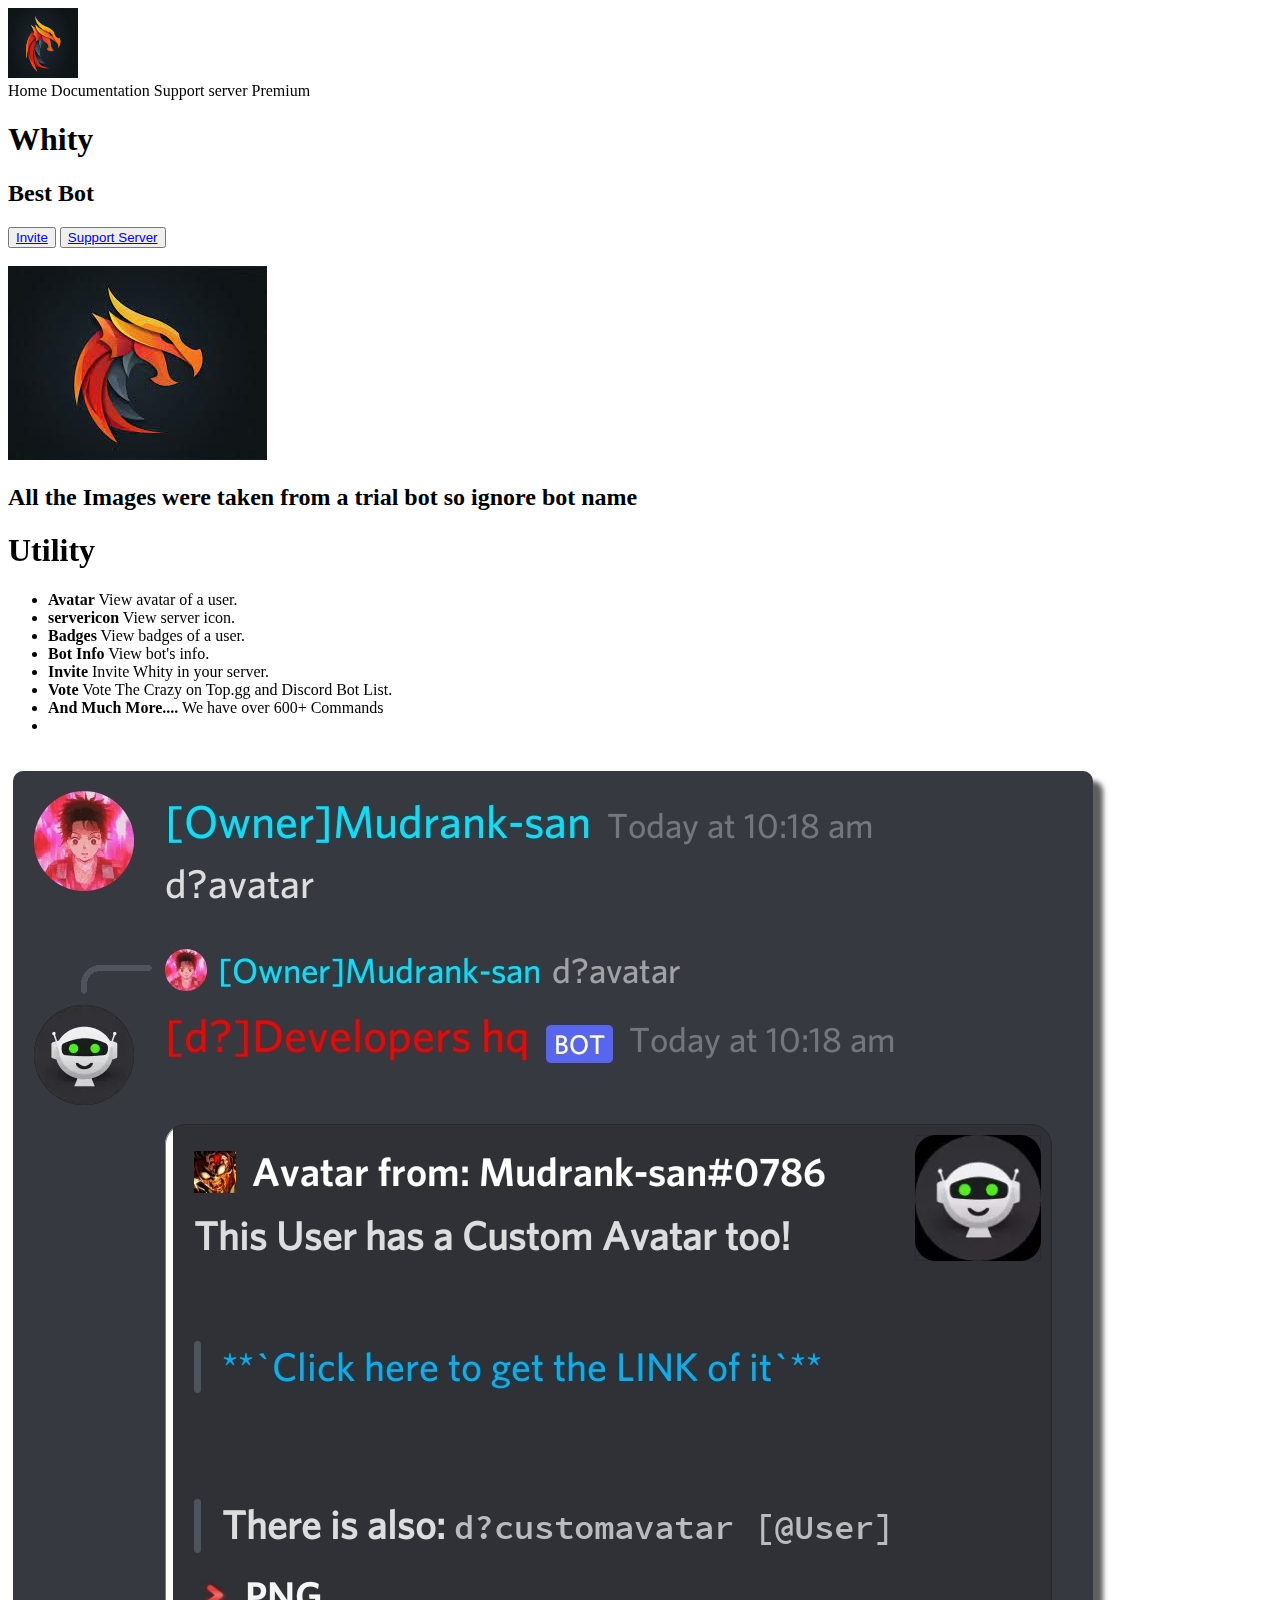
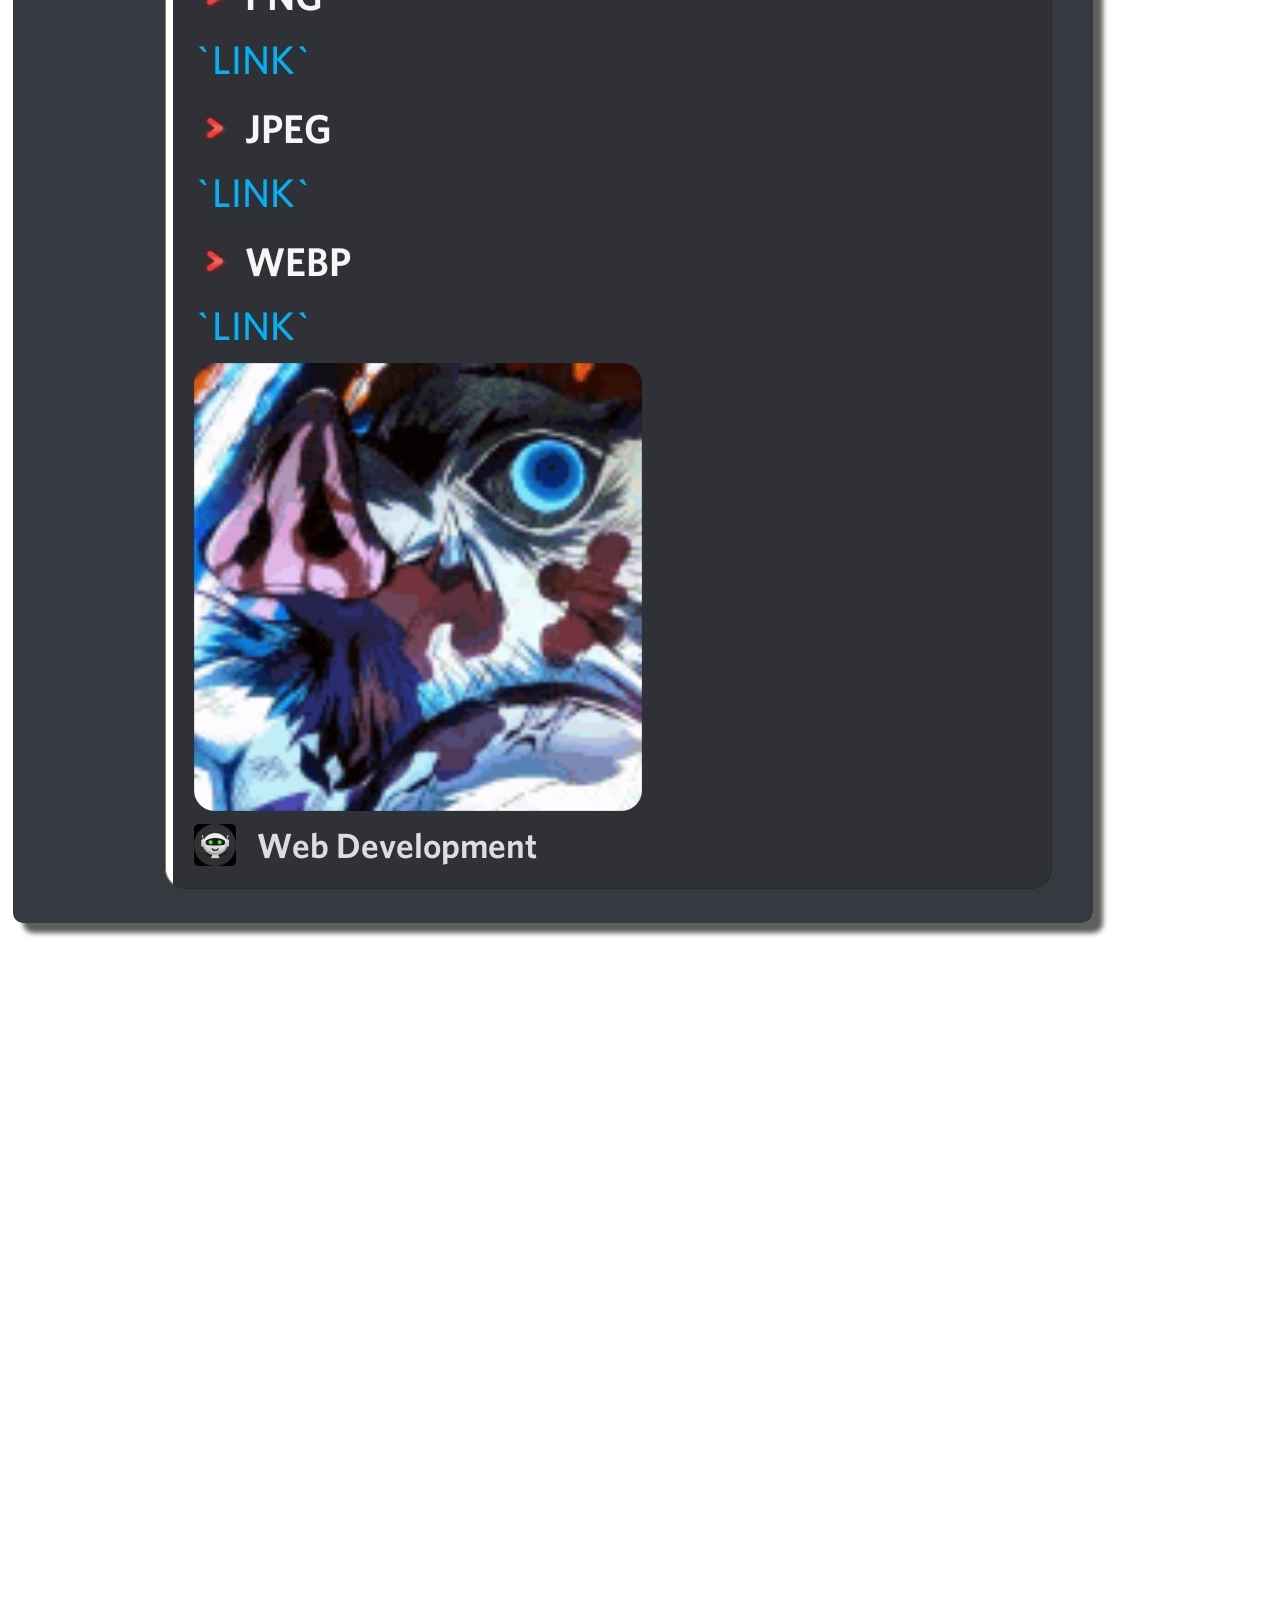
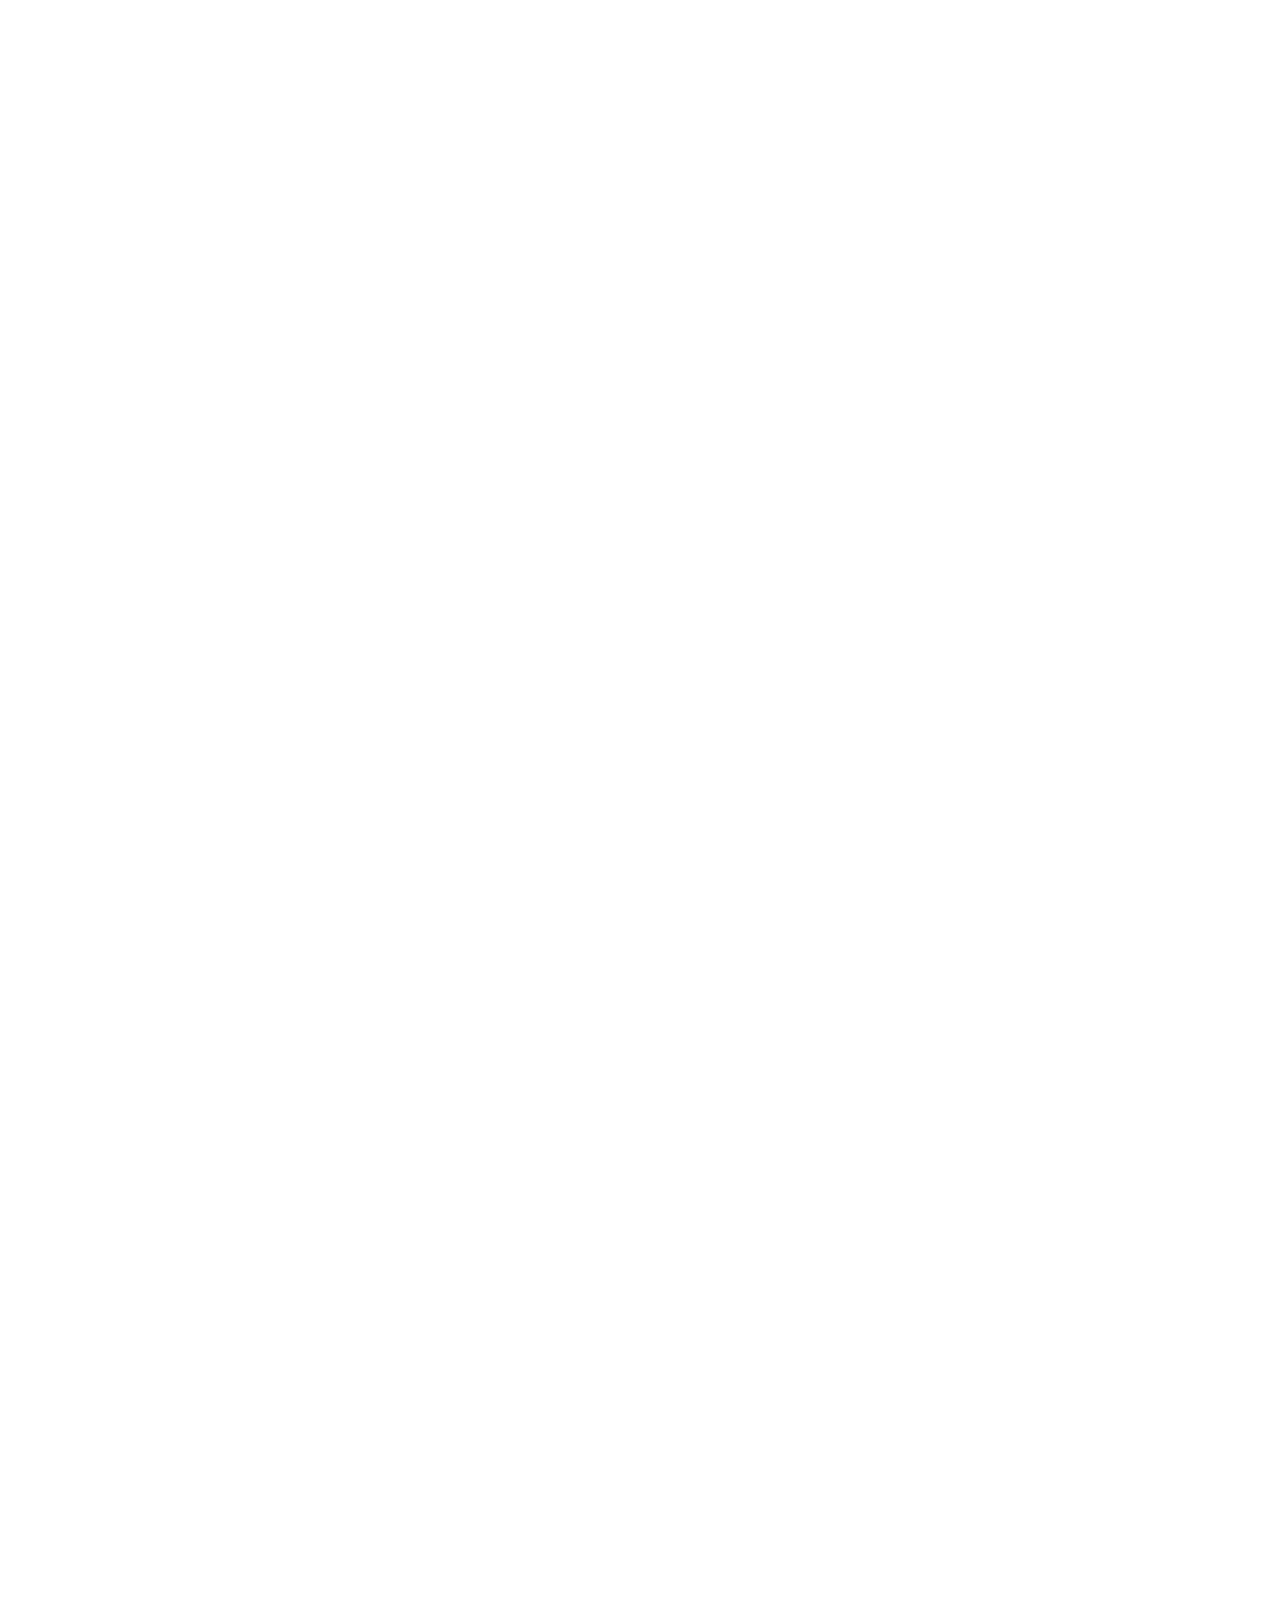
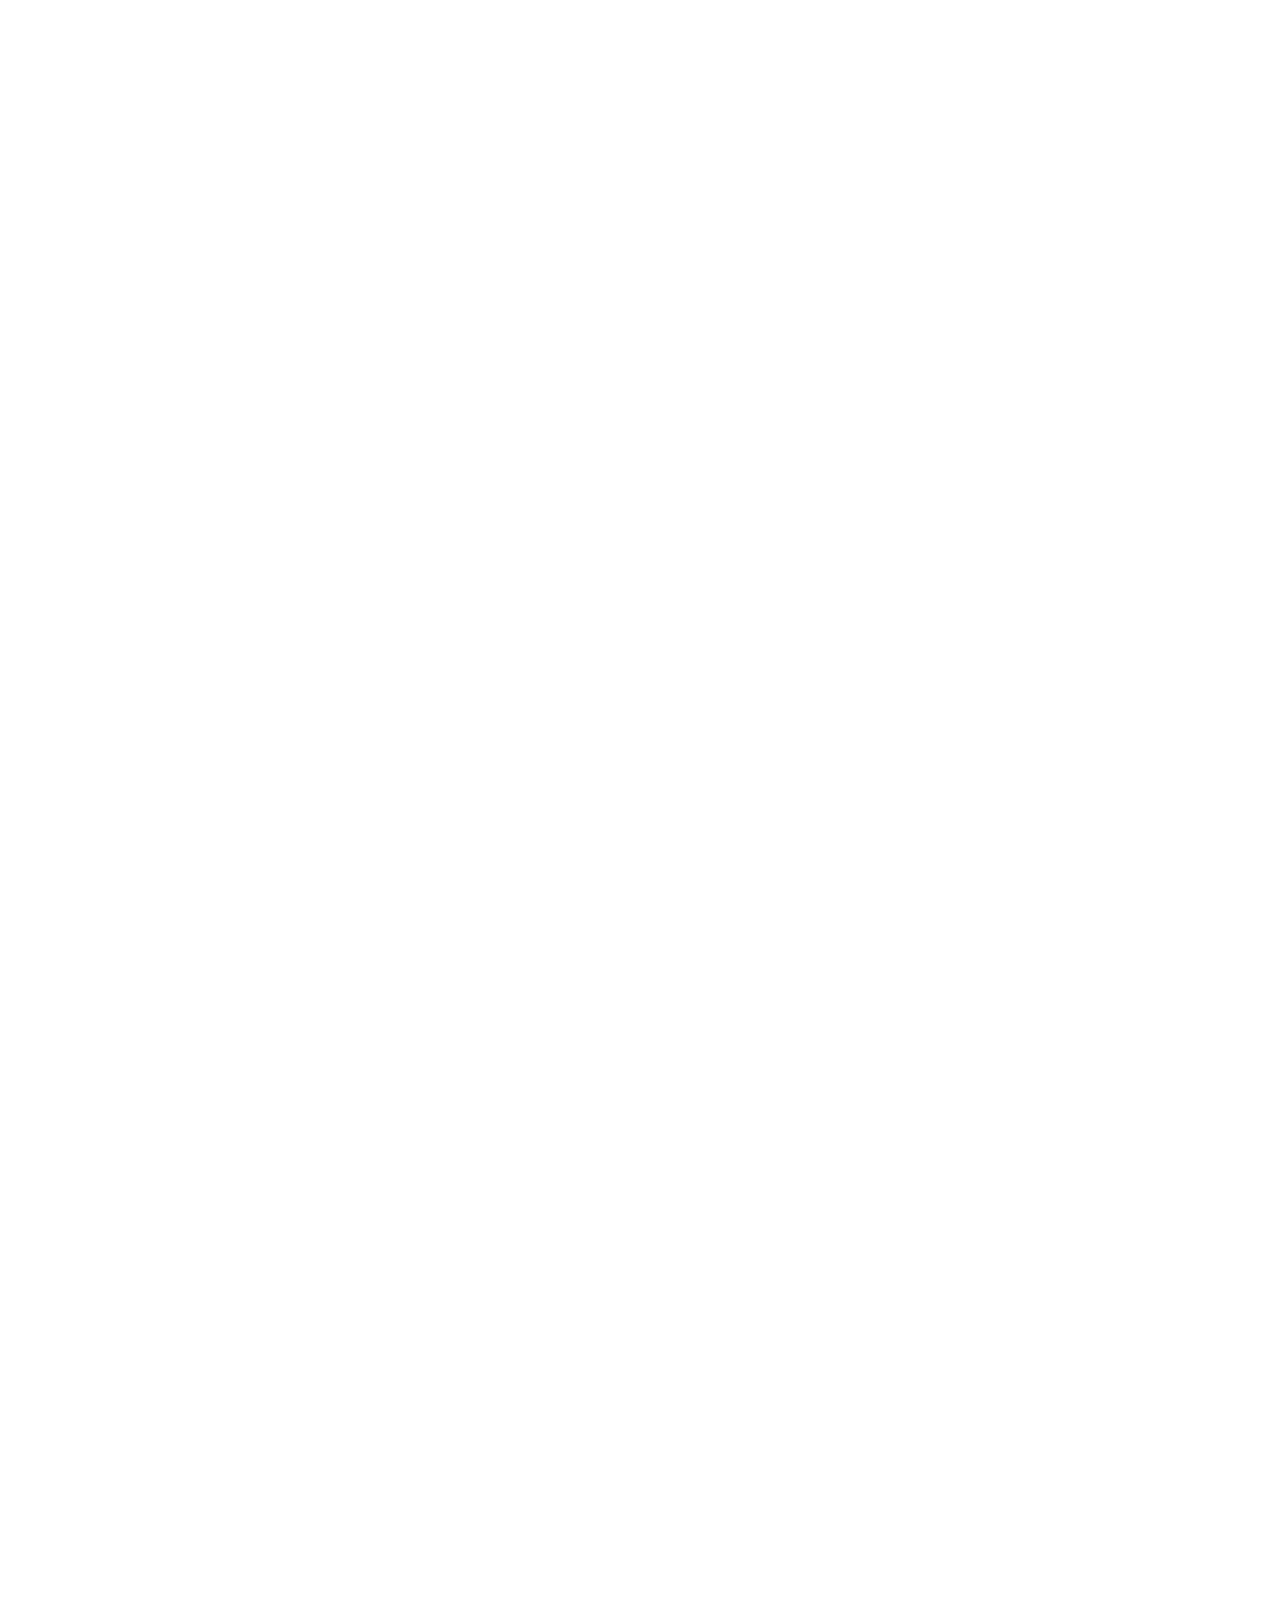
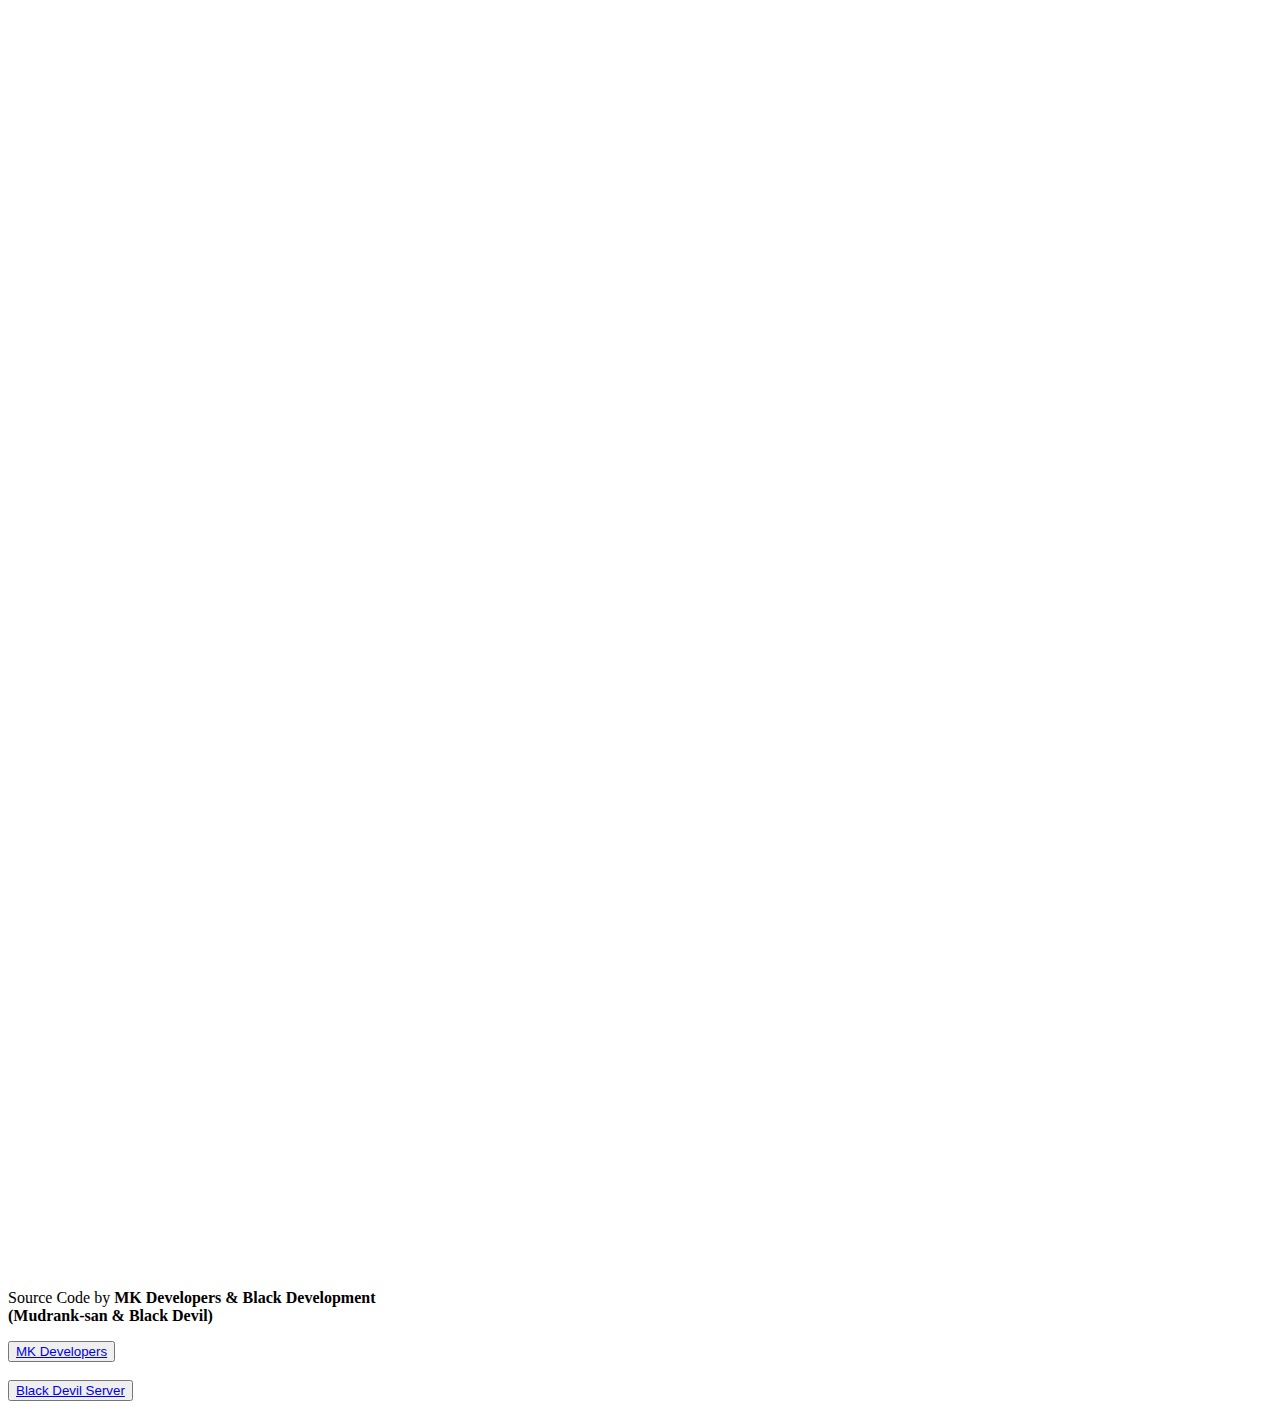
==== index.html @ 94255666 "Add files via upload" ====
<!DOCTYPE html>
<html lang="en">
  <head>
    <title>Your Bot</title>
    <meta charset="UTF-8" />
    <meta name="viewport" content="width=device-width, initial-scale=1" />

    <link
      rel="stylesheet"
      href="https://cdn.jsdelivr.net/npm/bulma@0.9.1/css/bulma.min.css"
    />
    <link rel="stylesheet" href="index.css" />
    <link href="https://unpkg.com/aos@2.3.1/dist/aos.css" rel="stylesheet" />
    <link rel="stylesheet" href="responsive.css" />
  </head>
  <body class="has-background-black">
    <section class="hero is-black is-fullheight">
      <div class="hero-head">
        <header class="navbar mt-4">
          <div class="container">
            <div class="navbar-brand">
              <img src="logo.png" width="70" height="70" alt="Logo" />
              <span
                id="openMenu"
                class="navbar-burger burger"
                data-target="navbarMenuHeroC"
              >
                <span></span>
                <span></span>
                <span></span>
              </span>
            </div>
            <div
              id="navbarMenuHeroC"
              class="navbar-menu"
              data-aos="fade-down"
              data-aos-duration="2000"
            >
              <div class="navbar-end">
                <a class="navbar-item">Home</a>
                <a class="navbar-item">Documentation</a>
                <a class="navbar-item">Support server</a>
                <a class="navbar-item is-active">Premium</a>
              </div>
            </div>
          </div>
        </header>
      </div>
      <div class="hero-body">
        <div
          class="container has-text-left is-flex is-align-items-center is-flex-wrap-wrap is-justify-content-space-between container-res"
        >
          <div>
            <h1 class="title">Whity</h1>
            <h2 class="subtitle">Best Bot</h2>
            <button class="button is-warning mr-2"><a href="https://discord.com/api/oauth2/authorize?client_id=948571910265008189&permissions=8&scope=bot">Invite</a></button>
            <button class="button is-dark"><a href="https://discord.gg/7BkvrU7Fac">Support Server</a></button>
          </div>
          <br>
          <img src="logo.png" alt="logo" />
          <h2 class="is-size-2 has-text-weight-bold is-family-monospace">All the Images were taken from a trial bot so ignore bot name</h2>
        </div>
      </div>
    </section>

    <div
      class="container has-text-left is-flex is-align-items-center is-flex-wrap-wrap is-justify-content-space-between has-text-white py-6"
      data-aos="fade-up"
    >
      <div class="margin-res">
        <h1 class="is-size-1 has-text-weight-bold is-family-monospace">
          Utility
        </h1>
        <ul>
          <li>
            <b>Avatar</b>
             View avatar of a user.
          </li>
          <li>
            <b>servericon</b>
           View server icon.
          </li>
          <li>
            <b>Badges</b>
            View badges of a user.
          </li>
          <li>
            <b>Bot Info</b>
            View bot's info.
          </li>
          <li>
            <b>Invite</b>
            Invite Whity in your server.
          </li>
          <li>
            <b>Vote</b>
            Vote The Crazy on Top.gg and Discord Bot List.
          </li>
          <li>
            <b>And Much More....</b>
            We have over 600+ Commands
          </li>
          <li>
        </ul>
      </div>
      <img
        class="commands"
        src="utility.png"
        alt="EpicBot - Command utility"
      />
    </div>

    <div
      class="container has-text-left is-flex is-align-items-center is-flex-wrap-wrap is-justify-content-space-between has-text-white py-6"
      data-aos="fade-up"
    >
      <img
        class="commands img-res"
        src="moderation.moderation.png"
        alt="EpicBot - Command utility"
      />
      <div class="margin-res">
        <h1 class="is-size-1 has-text-weight-bold is-family-monospace">
          Moderation
        </h1>
        <ul>
          <li>
            <b>Clear</b>
            This will delete the amount of messages.
          </li>
          <li>
            <b>Kick</b>
            This will kick the user from the server.
          </li>
          <li>
            <b>Ban</b>
            This will ban the user from the server.
          </li>
          <li>
            <b>Unban</b>
            This will unban the user from the server.
          </li>
          <li>
            <b>Warn</b>
            This will warn the user.
          </li>
          <li>
            <b>Create Channel</b>
            This will create a text-channel with the name mentioned.
          </li>
          <li>
            <b>Delete Channel</b>
            This will delete the text-channel mentioned.
          </li>
          <li>
            <b>Add Role</b>
            This will add the role mentioned to the user.
          </li>
          <li>
            <b>Remove Role</b>
            This will remove the role mentioned from the user.
          </li>
          <li>
            <b>And Much More....</b>
            We have over 600+ Commands
          </li>
          <li>
        </ul>
      </div>
      <img  
        class="commands img-res-show"
        src="moderation.png"
        alt="EpicBot - Command utility"
      />
    </div>

    <div
      class="container has-text-left is-flex is-align-items-center is-flex-wrap-wrap is-justify-content-space-between has-text-white py-6"
      data-aos="fade-up"
    >
      <div class="margin-res">
        <h1 class="is-size-1 has-text-weight-bold is-family-monospace">Fun</h1>
        <ul>
          <li>
            <b>Hack</b>
            This will hack the user(not real hack).
          </li>
          <li>
            <b>Dog</b>
            Shows some cute pictures of dogs.
          </li>
          <li>
            <b>Bird</b>
            Shows pictures of variety of birds.
          </li>
          <li>
            <b>Camel</b>
            Shows a picture of camel.
          </li>
          <li>
            <b>And Much More....</b>
            We have over 600+ Commands
          <li>
        </ul>
      </div>
      <img
        class="commands"
        src="fun.png"
        alt="EpicBot - Command utility"
      />
    </div>

    <div
      class="container has-text-left is-flex is-align-items-center is-flex-wrap-wrap is-justify-content-space-between has-text-white py-6"
      data-aos="fade-up"
    >
      <img
        class="commands img-res"
        src="image.png"
        alt="EpicBot - Command utility"
      />
      <div class="margin-res">
        <h1 class="is-size-1 has-text-weight-bold is-family-monospace">
          Ticket
        </h1>
        <ul>
          <li>
            <b>We have many setup commands too!</b>
            Like - antidiscord-links,antiping, automute,ticket,welcome etc.
          </li>
        </ul>
      </div>
      <img
        class="commands img-res-show"
        src="image.png"
        alt="EpicBot - Command utility"
      />
    </div>

    <div
      class="container has-text-left is-flex is-align-items-center is-flex-wrap-wrap is-justify-content-space-between has-text-white py-6"
      data-aos="fade-up"
    >
      <div class="margin-res">
        <h1 class="is-size-1 has-text-weight-bold is-family-monospace">Bot</h1>
        <ul>
          <li>
            <b>Prefix</b>
            It will change the bots prefix for the server.
          </li>
          <li>
            <b>Invite</b>
            This will send you a link with which you can invite The Whity to your
            own server.
          </li>
          <li>
            <b>BotInfo</b>
            It will show the info about the bot.
          <li>
          <li>
            <b>Has more commands</b>
            total 635 cmds.
          </li>
        </ul>
      </div>
      <img
        class="commands img-res-show"
        src="info.png"
        alt="EpicBot - Command utility"
      />
    </div>

    <div
      class="container has-text-left is-flex is-align-items-center is-flex-wrap-wrap is-justify-content-space-between has-text-white py-6"
      data-aos="fade-up"
    >
      <img
        class="commands img-res"
        src="info.png"
        alt="EpicBot - Command utility"
      />
      <div class="margin-res">
        <h1 class="is-size-1 has-text-weight-bold is-family-monospace">Info</h1>
        <ul>
          <li>
            <b>Botinfo</b>
            Give feedback about bot.
          </li>
          <li>
            <b>UserInfo</b>
            Gets info about the user.
          </li>
          
          <li>
            <b>ServerInfo</b>
            Gets info about the server. "Manage Server" permissions will be
            needed.
          </li>
          <li>
            <b>Avatar</b>
            Gets the avatar of the user.
          </li>
          <li>
            <b>Has more commands</b>
          </li>
        </ul>
      </div>
      <img
        class="commands img-res-show"
        src="info.png"
        alt="EpicBot - Command utility"
      />
    </div>

    <div
      class="container has-text-left is-flex is-align-items-center is-justify-content-space-between is-flex-direction-column has-text-white py-6"
      data-aos="fade-up"
    >
      <h1 class="title is-1 has-text-white">Stats</h1>
      <div class="tile is-ancestor w-full">
        <div class="tile is-parent">
          <article class="tile is-child box has-background-black-ter">
            <p class="title has-text-white">Users</p>
            <p class="subtitle has-text-warning">103</p>
          </article>
        </div>
        <div class="tile is-parent">
          <article class="tile is-child box has-background-black-ter">
            <p class="title has-text-white">Guilds</p>
            <p class="subtitle has-text-warning">2</p>
          </article>
        </div>
        <div class="tile is-parent">
          <article class="tile is-child box has-background-black-ter">
            <p class="title has-text-white">Commands</p>
            <p class="subtitle has-text-warning">635</p>
          </article>
        </div>
        <div class="tile is-parent">
          <artass="tileCrazy HQ class="title has-text-white">Other</p>
            <p class="subtitle has-text-warning">0</p>
          </article>
        </div>
      </div>
    </div>

    <footer class="footer has-background-black-ter has-text-white">
      <div class="content has-text-centered">
        <p>
          Source Code by
          <strong class="has-text-white">MK Developers & Black Development<br>(Mudrank-san & Black Devil)</strong>
        </p>
        <button class="button is-warning"><a href="https://dsc.gg/mkdevelopers">MK Developers</a></button> <br> <br>
        <button class="button is-warning"><a href="https://dsc.gg/blackdevil">Black Devil Server</a></button>
      </div>
    </footer>

    <script
      defer
      src="https://use.fontawesome.com/releases/v5.14.0/js/all.js"
    ></script>
    <script src="https://unpkg.com/aos@2.3.1/dist/aos.js"></script>
    <script>
      AOS.init();
    </script>
    <script src="menu.js"></script>
  </body>
</html>
---- index.css ----
.commands {
  border-radius: 0.625rem;
  -webkit-box-shadow: 10px 10px 5px 0px rgba(54, 54, 54, 0.8);
  -moz-box-shadow: 10px 10px 5px 0px rgba(54, 54, 54, 0.8);
  box-shadow: 10px 10px 5px 0px rgba(54, 54, 54, 0.8);
}

.img-res-show {
  display: none;
}

.w-full {
  width: 100%;
}
---- responsive.css ----
@media only screen and (max-width: 1440px) {
  .commands {
    margin-top: 1.25rem;
    margin-left: 0.3125rem;
  }
}

@media only screen and (max-width: 1024px) {
  .img-res {
    display: none;
  }

  .img-res-show {
    display: block;
  }

  .container-res {
    align-items: center !important;
    justify-content: center !important;
  }

  .container-res img {
    margin-top: 3.125rem;
  }

  body {
    padding: 1.875rem;
  }
}
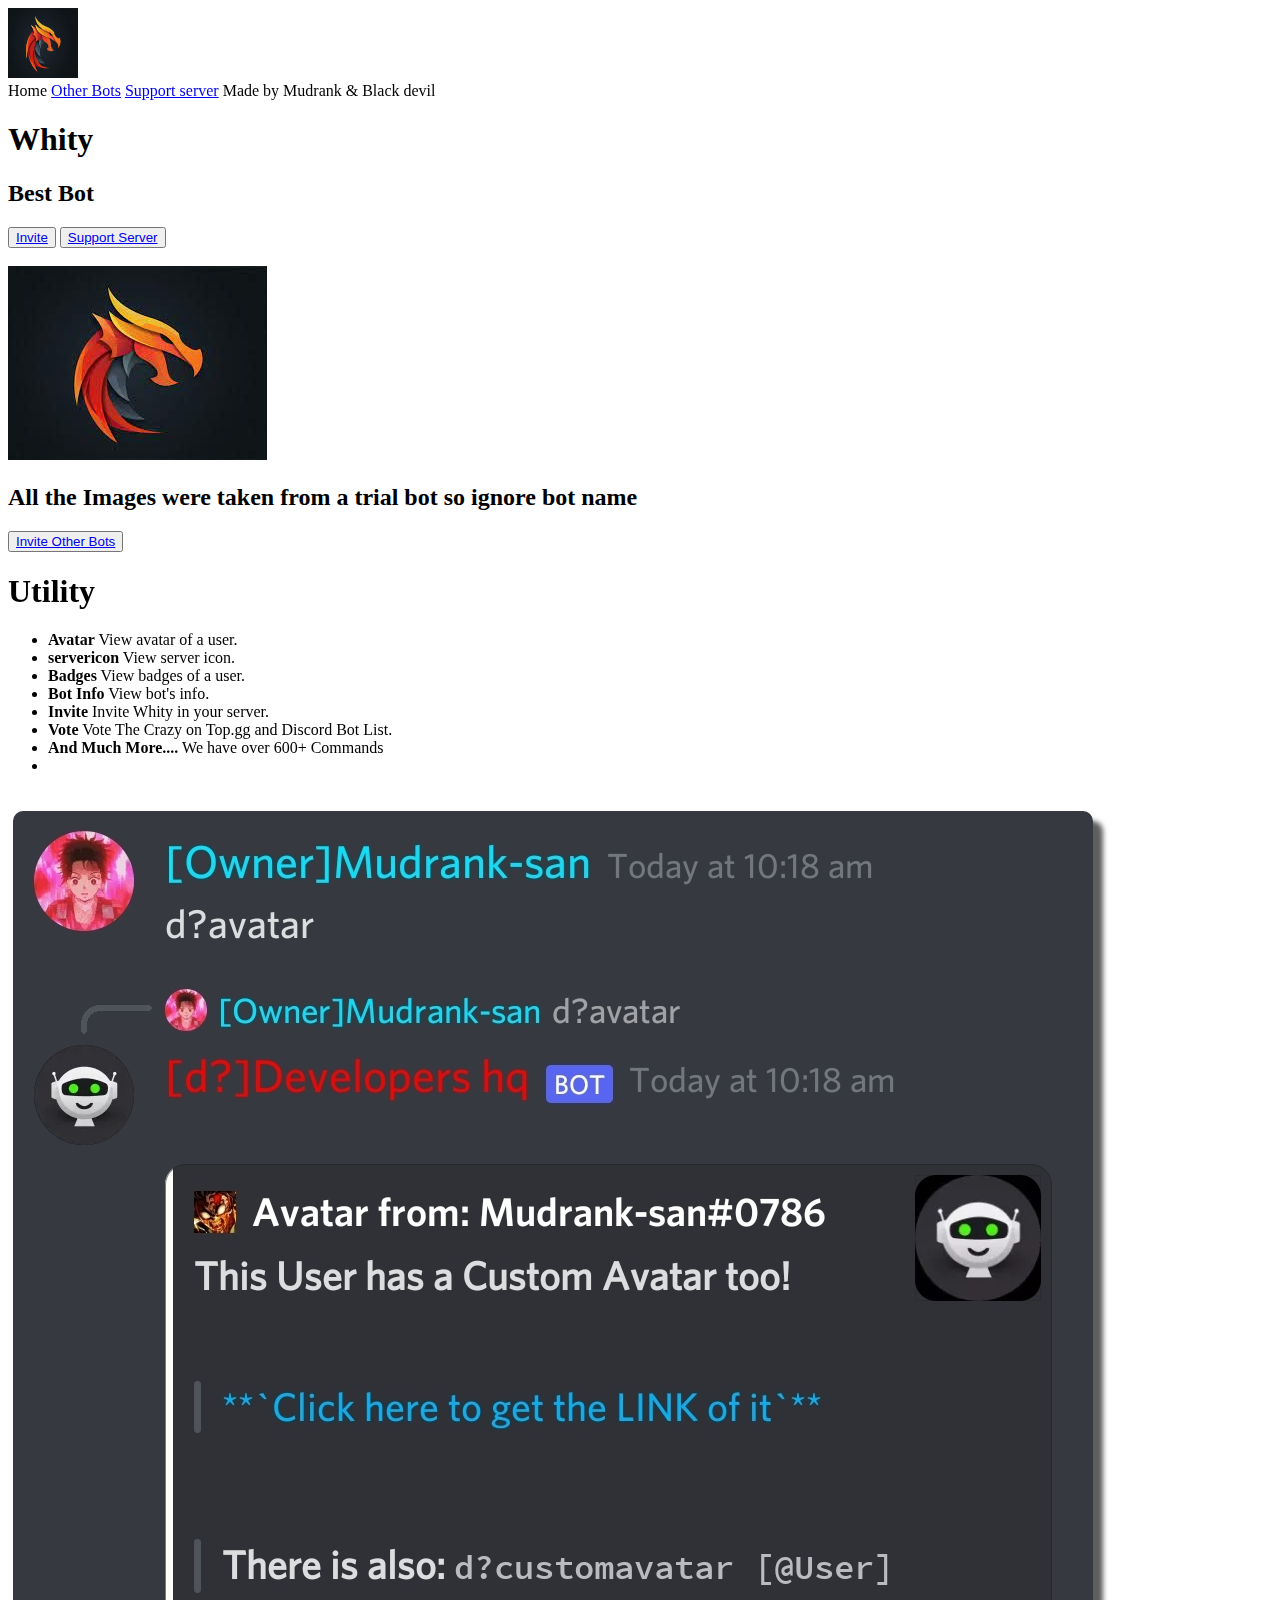
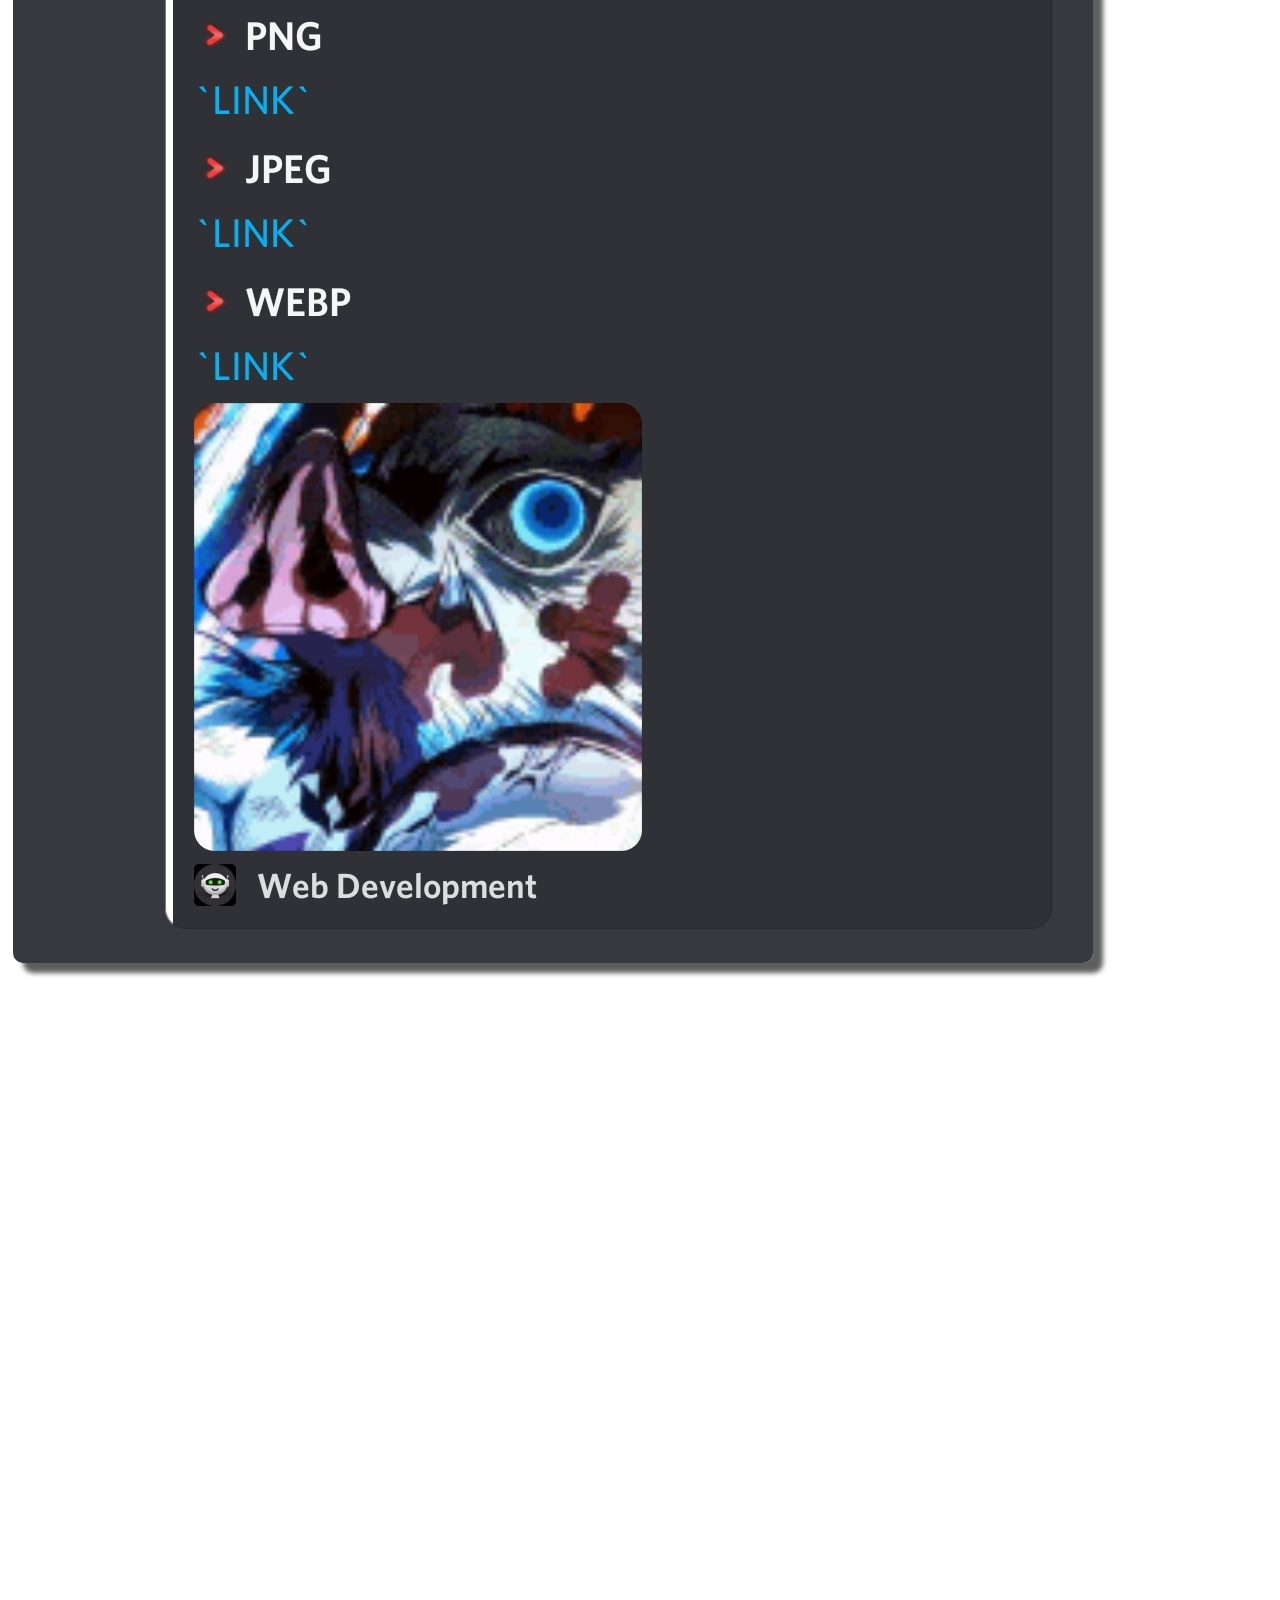
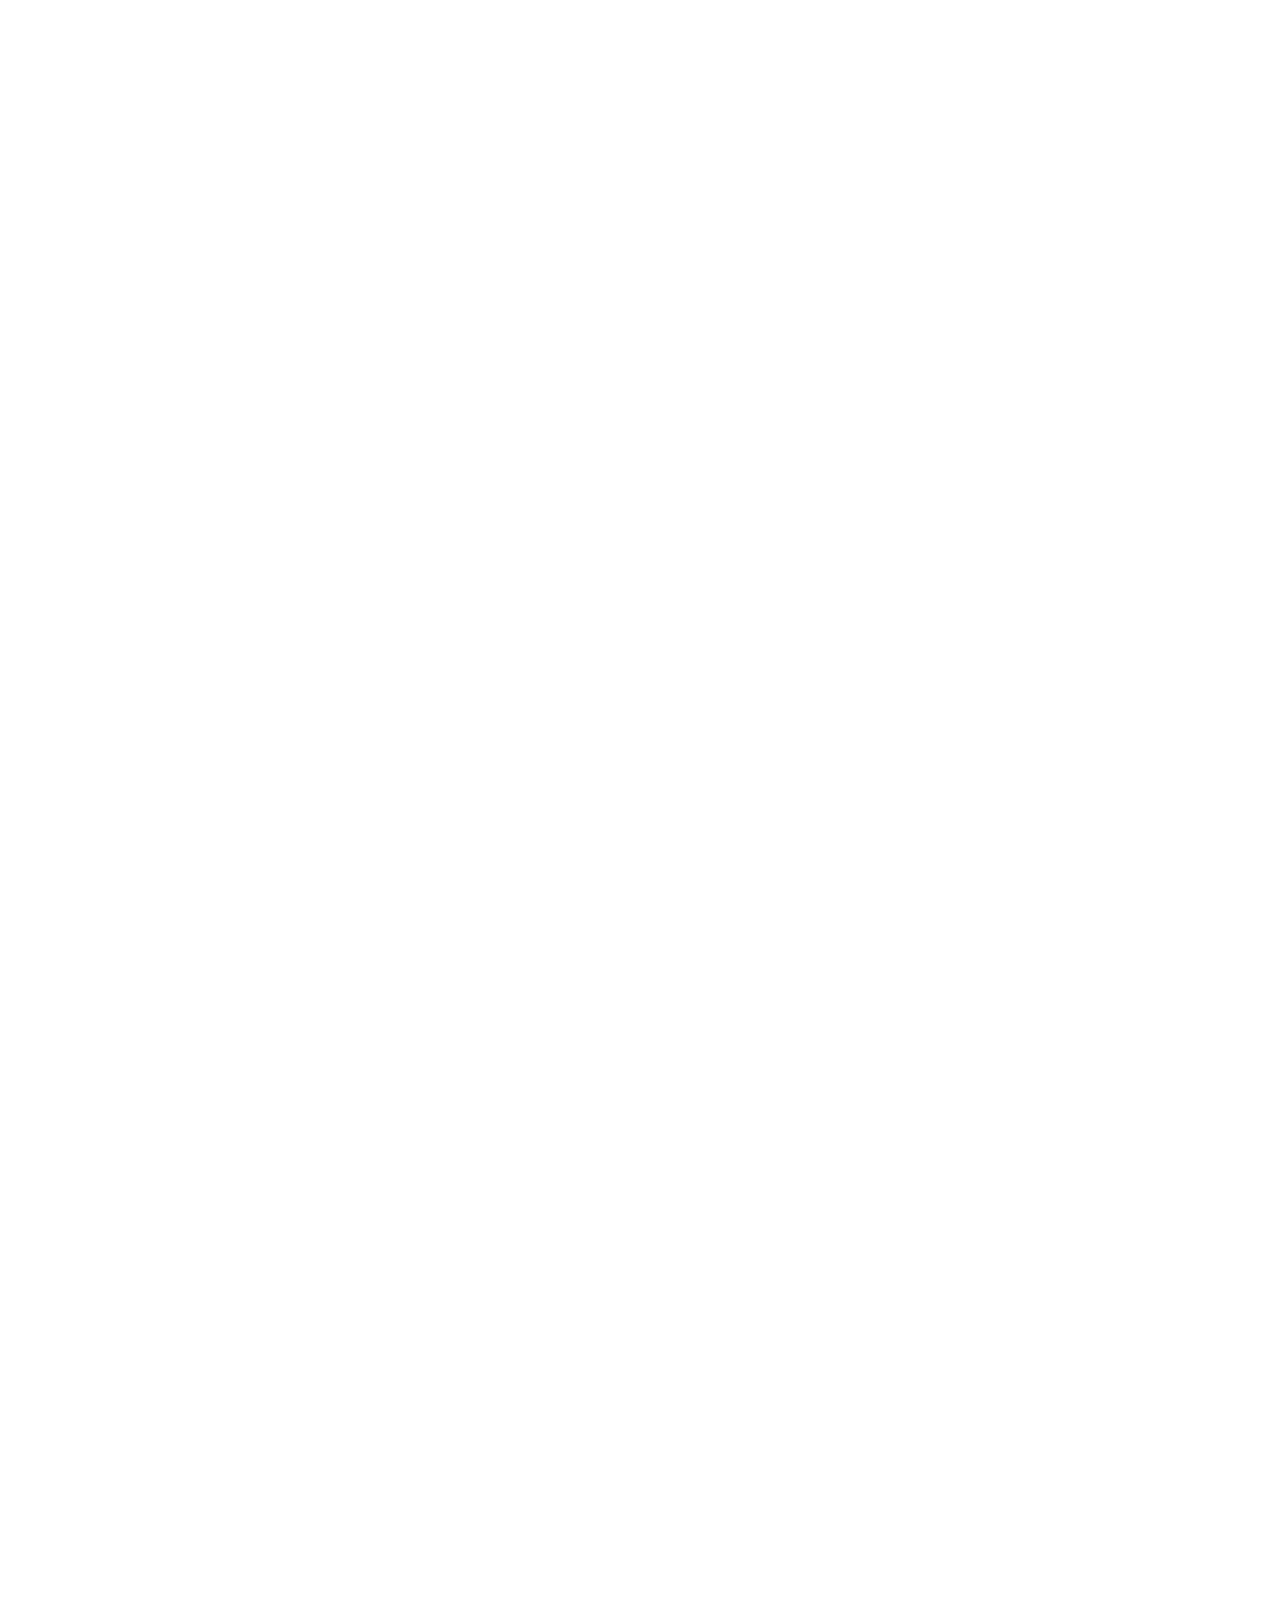
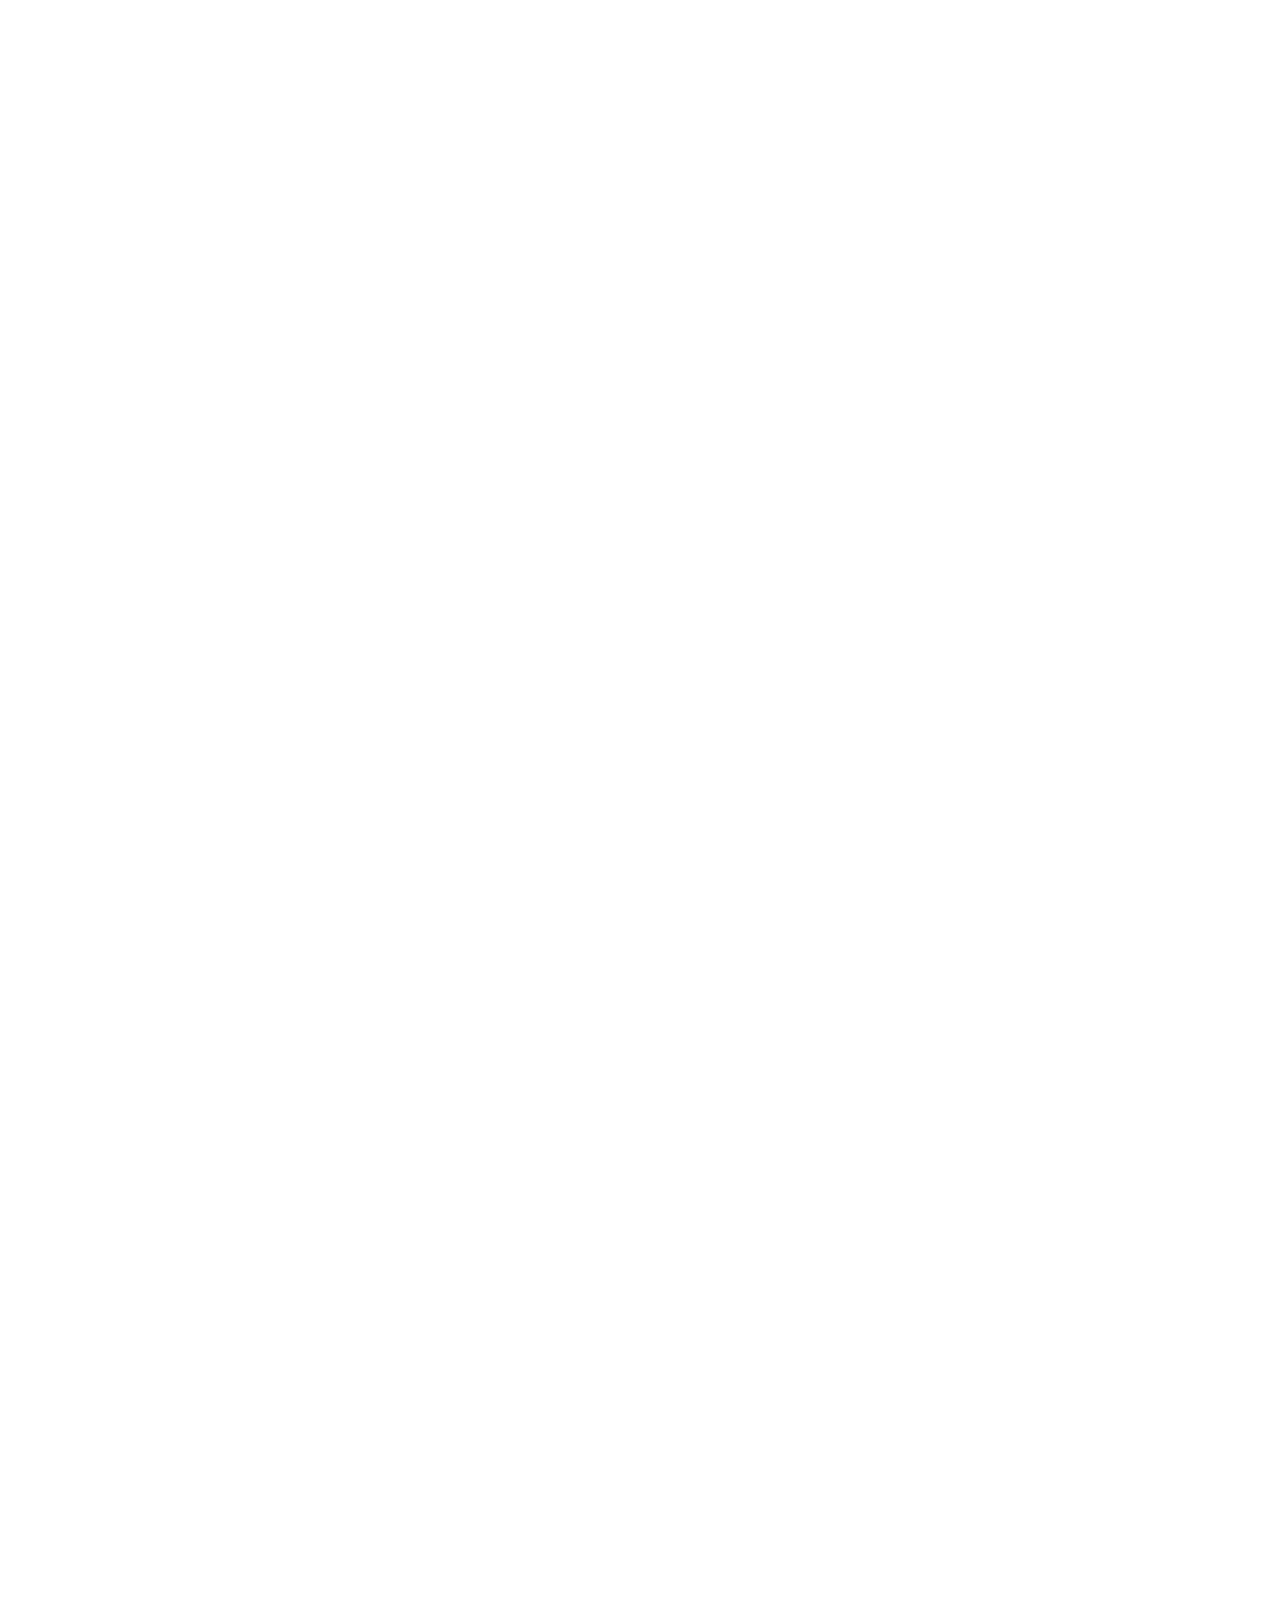
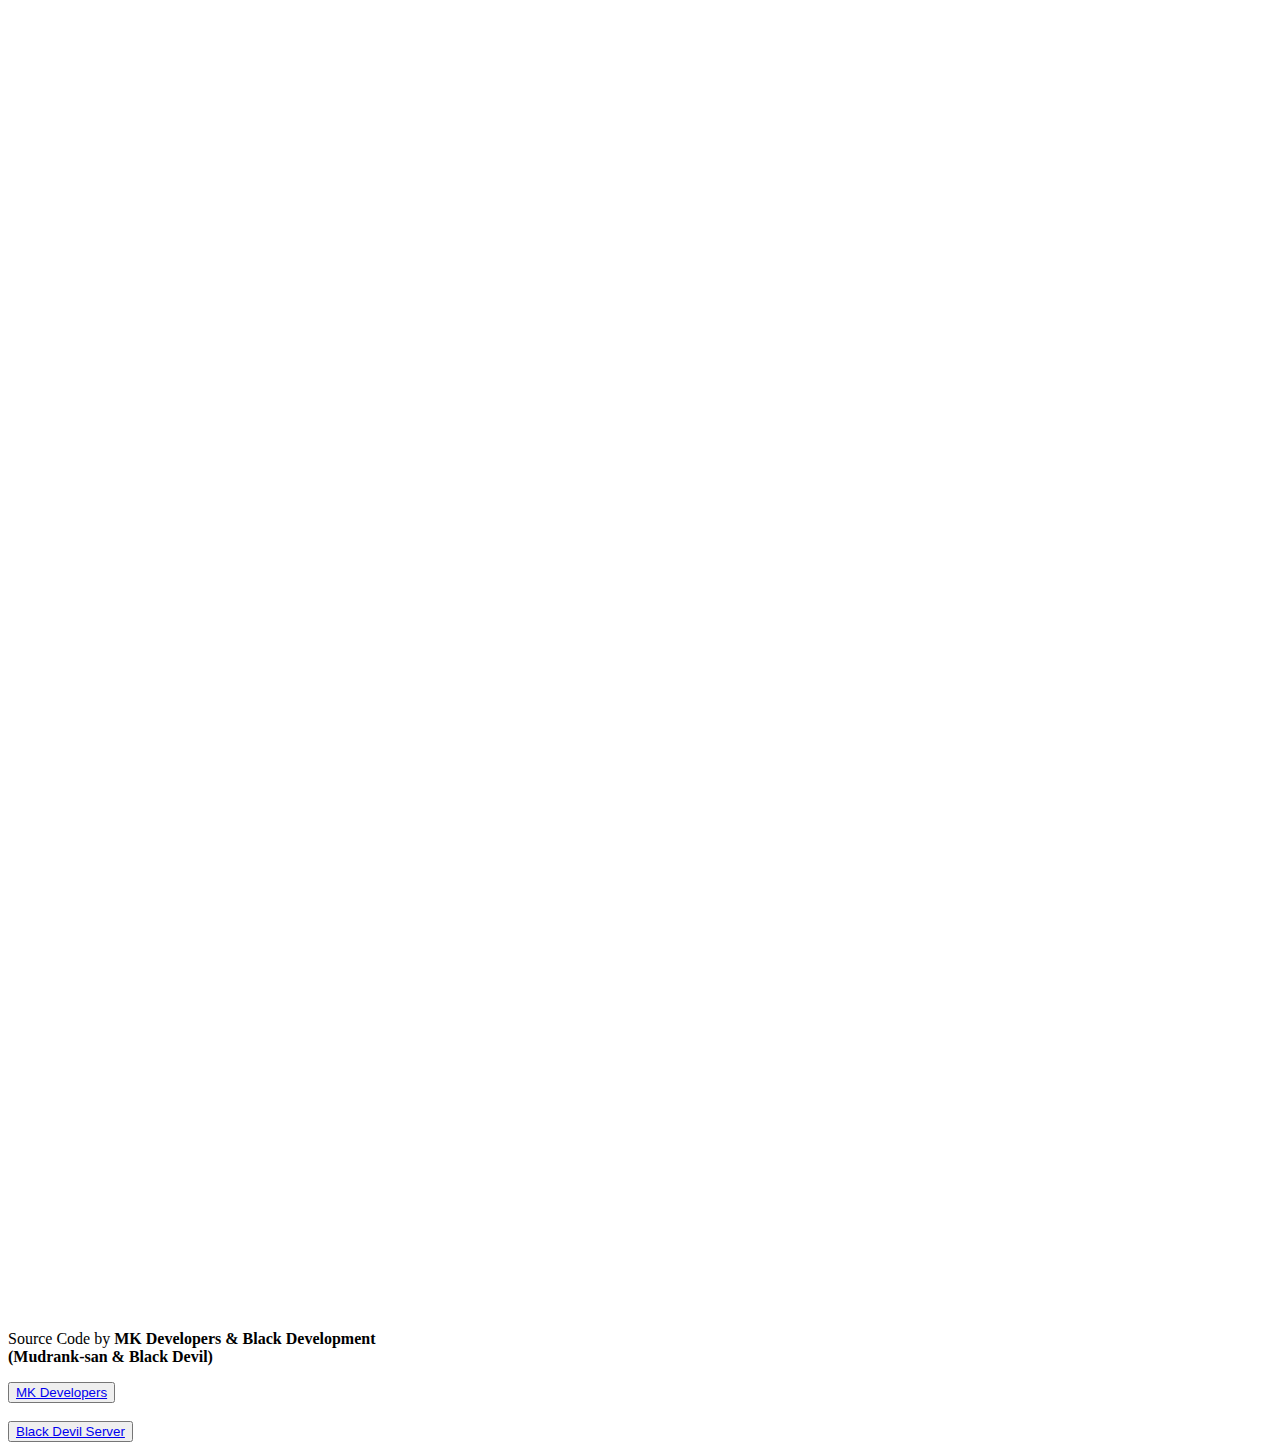
==== commit aed0cd24: "Add files via upload" ====
--- a/index.html
+++ b/index.html
@@ -38,9 +38,9 @@
             >
               <div class="navbar-end">
                 <a class="navbar-item">Home</a>
-                <a class="navbar-item">Documentation</a>
-                <a class="navbar-item">Support server</a>
-                <a class="navbar-item is-active">Premium</a>
+                <a class="navbar-item" href="bots.html">Other Bots</a>
+                <a class="navbar-item" href="https://discord.gg/7BkvrU7Fac">Support server</a>
+                <a class="navbar-item is-active">Made by Mudrank & Black devil</a>
               </div>
             </div>
           </div>
@@ -59,6 +59,7 @@
           <br>
           <img src="logo.png" alt="logo" />
           <h2 class="is-size-2 has-text-weight-bold is-family-monospace">All the Images were taken from a trial bot so ignore bot name</h2>
+          <button class="button is-dark"><a href="bots.html">Invite Other Bots</a></button>
         </div>
       </div>
     </section>
--- a/index.css
+++ b/index.css
@@ -12,3 +12,12 @@
 .w-full {
   width: 100%;
 }
+hr {
+
+  border: dotted #EAF6F6 6px;
+
+  border-bottom: none;
+
+  width: 70%;
+
+}
